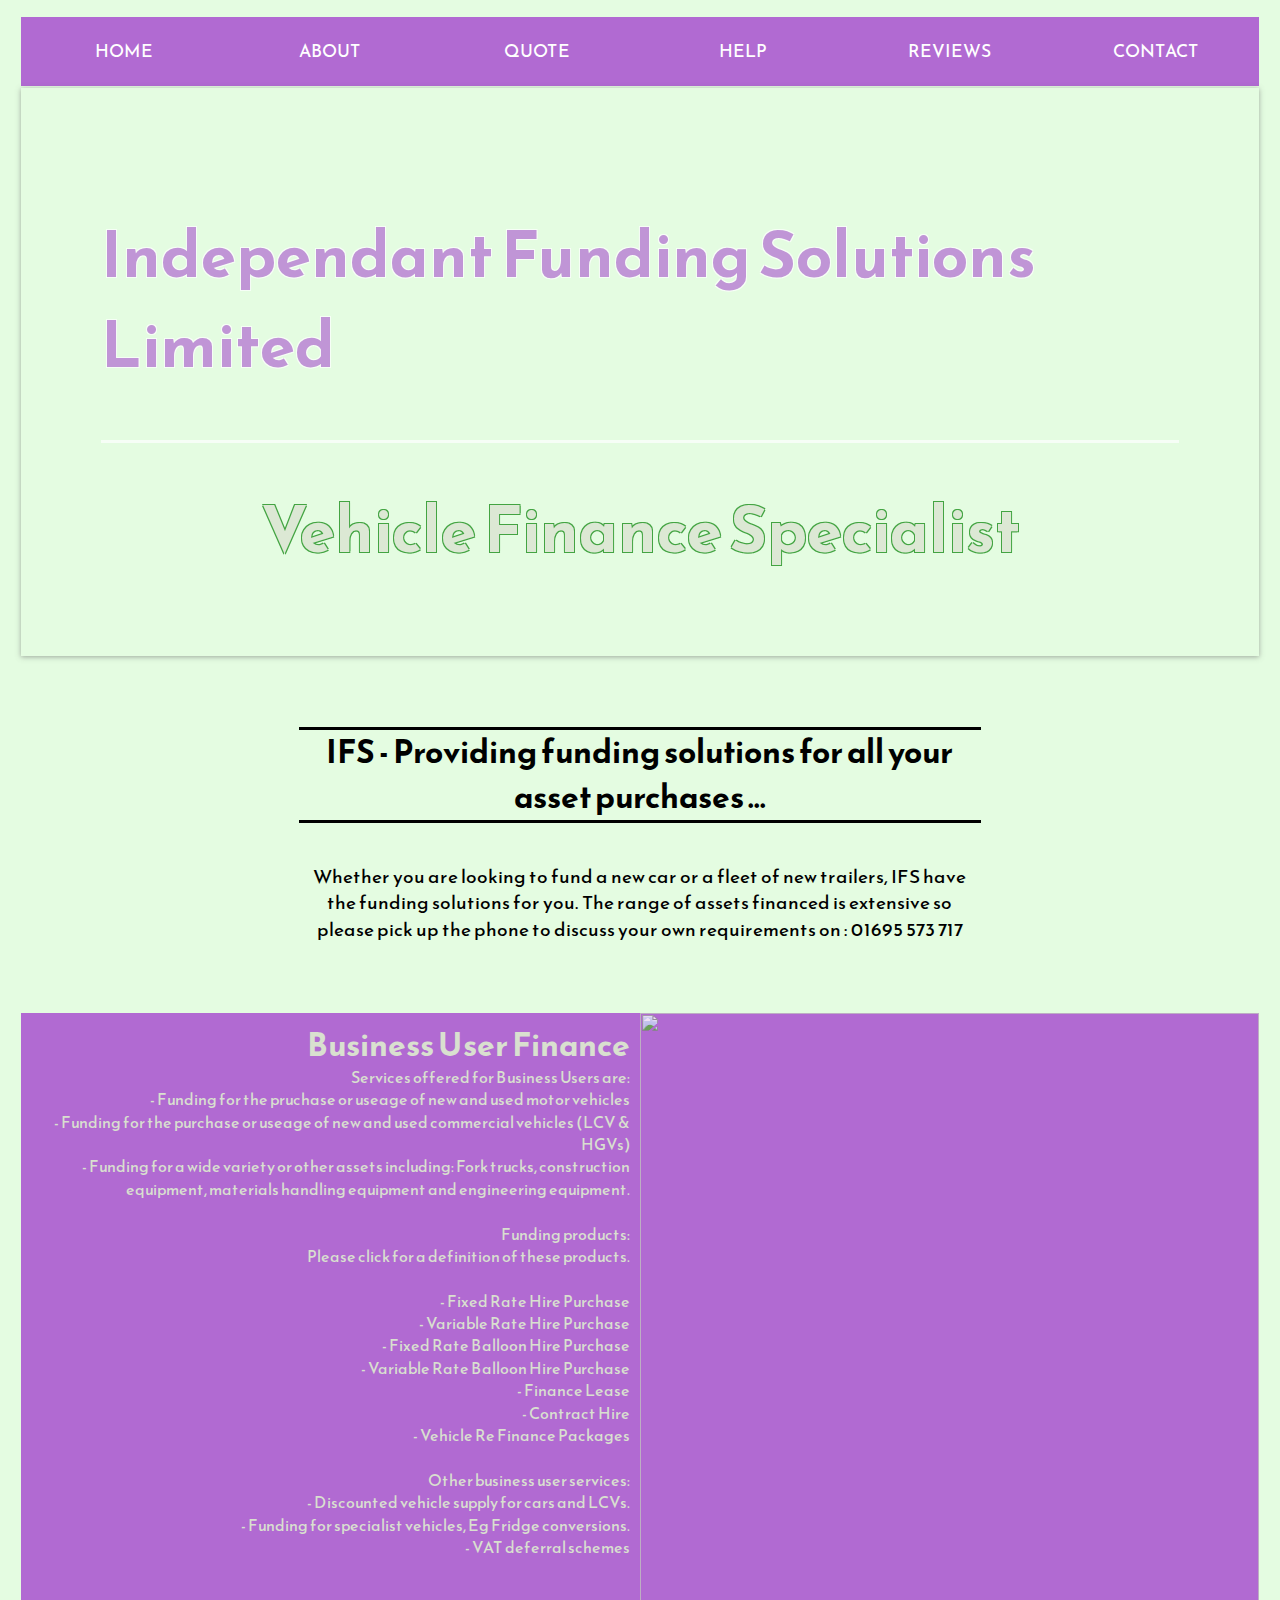
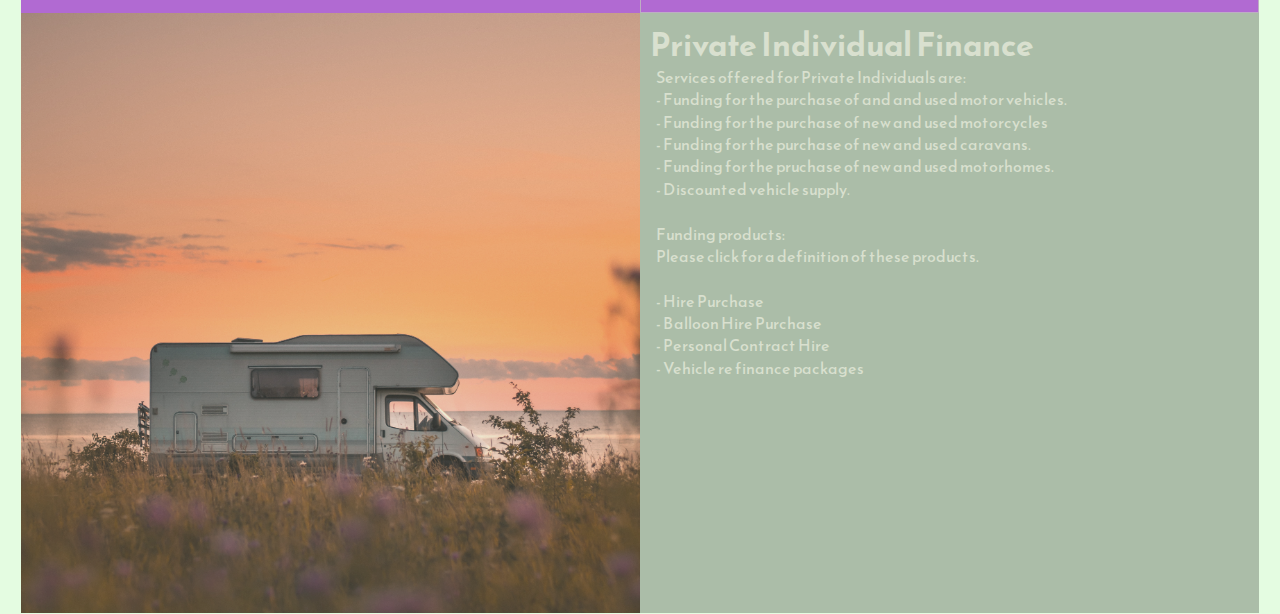
==== index.html @ 2061d5cc "homepage almost done" ====
<!DOCTYPE html>
<html lang="en">
<head>
    <meta charset="UTF-8">
    <meta http-equiv="X-UA-Compatible" content="IE=edge">
    <meta name="viewport" content="width=device-width, initial-scale=1.0">
    <link rel="stylesheet" href="styles.css">
    <title>IFS</title>
</head>
<body>
<div class="wrapper">
    <!--Navigation-->
    <nav class="main-nav">
        <ul>
            <li><a href="#">Home</a></li>
            <li><a href="#">About</a></li>
            <li><a href="#">Quote</a></li>
            <li><a href="#">Help</a></li>
            <li><a href="#">Reviews</a></li>
            <li><a href="#">Contact</a></li>
        </ul>
    </nav>

    <section class = "">
        <header class="banner">
            <h1 class="title">Independant Funding Solutions Limited</h1>
            <h1 class="title2">Vehicle Finance Specialist</h1>
        </header>
    </section>

    <section class="T">
        <h1 class="t1">IFS - Providing funding solutions for all your asset purchases ...</h1>
        <p class="t2">Whether you are looking to fund a new car or a fleet of new trailers, IFS have the funding solutions for you. The range of assets financed is extensive so please pick up the phone to discuss your own requirements on : 01695 573 717
        </p>
</section>

<section class="C">
    <img class="c3" src="img/homepagebusiness.jpg">
    <h1 class="c1">Business User Finance</h1>

    
    <p class="c2">
        Services offered for Business Users are:
- Funding for the pruchase or useage of new and used motor vehicles
- Funding for the purchase or useage of new and used commercial vehicles (LCV & HGVs)
- Funding for a wide variety or other assets including: Fork trucks, construction equipment, materials handling equipment and engineering equipment.

Funding products:
Please click for a definition of these products.

- Fixed Rate Hire Purchase
- Variable Rate Hire Purchase
- Fixed Rate Balloon Hire Purchase
- Variable Rate Balloon Hire Purchase
- Finance Lease
- Contract Hire
- Vehicle Re Finance Packages

Other business user services:
- Discounted vehicle supply for cars and LCVs.
- Funding for specialist vehicles, Eg Fridge conversions.
- VAT deferral schemes
    </p> 

</section>

<section class="D">
    <img class="d3" src="img/homepageprivate.jpg">
    <h1 class="d1">Private Individual Finance</h1>

    
    <p class="d2">
        Services offered for Private Individuals are:
        - Funding for the purchase of and and used motor vehicles.
        - Funding for the purchase of new and used motorcycles
        - Funding for the purchase of new and used caravans.
        - Funding for the pruchase of new and used motorhomes.
        - Discounted vehicle supply.
        
        Funding products:
        Please click for a definition of these products.
        
        - Hire Purchase
        - Balloon Hire Purchase
        - Personal Contract Hire
        - Vehicle re finance packages
    </p> 

</section>

</div>
</body>
</html>
---- styles.css ----
@import url('https://fonts.googleapis.com/css2?family=Reem+Kufi:wght@400;500;600;700&display=swap');
:root {
    --primary: #D9E0CF;
    --secondary: #B16AD2;
    --tertiary: #abbda8;
    --dark: black;
    --light: white;
    --shadow: 0 1px 5px rgba(104, 104, 104, 0.8);
}
html {
    box-sizing: border-box;
    line-height: 1.4; 
}
body {
    font-family: Reem Kufi;
    background: #E4FCE1;
    margin: 0px 20px;
}
img {
    max-width: 100%;
}
.wrapper {
    display: grid;
    grid-gap: 0px;
    margin: 1px 1px 1px;
}

/*Navigation bar*/

.main-nav ul {
    display: grid;
    grid-gap: 0px;
    margin-bottom:-19px;
    padding: 0;
    list-style: none;
    grid-template-columns: repeat(6, 1fr);
  
}

.main-nav a {
    background: var(--secondary);
    display: block;
    text-decoration: none;
    padding: 1.4rem;
    text-align: center;
    color: var(--light);
    text-transform: uppercase;
    font-size: 1.1rem;
}

.main-nav a:hover {
    background: var(--primary);
    color: var(--dark);
}

/*Banner*/
.banner {
    grid-area: banner;
    min-height: 400px;
    background: url(img/homepagebanner.jpg);
    opacity: 0.7;
    background-size: cover;
    background-position: center;
    padding: 5rem;
    display: flex;
    flex-direction: column;
    align-items: center;
    justify-content: center;
    box-shadow: var(--shadow);
    margin-top: 21px;
}

.banner h1 {
    font-size: 4rem;
    margin-bottom: 0;
    color: var(--secondary);
    text-shadow: -1px -1px 0 #fff, 1px -1px 0 #fff, -1px 1px 0 #fff, 1px 1px 0 #fff;;

} .title {
    border-style: hidden hidden solid hidden;
    border-color: white;
    padding-bottom: 50px;
}

.banner .title2 {
    text-shadow: -1px -1px 0 green, 1px -1px 0 green, -1px 1px 0 green, 1px 1px 0 green;;
    color: var(--primary);
}

.T {
    display: grid;
    grid-template-columns: 20% 60% 12%;
    grid-row: inherit;
    margin: 50px;
}
 .t1 {
    grid-column: 2;
    border-style: solid hidden solid hidden;
    border-color: black;
    border-radius: ;
    text-align: center;
    font-size: 2rem;
}

.t2 {
    grid-column: 2;
    grid-row: 2/3;
    text-align: center;
    font-size: 1.2em;

}

.C {
    display: grid;
    grid-template-columns:50% 50%;
    grid-template-rows: repeat(1, 1fr);
    background-color: var(--secondary);
    color: var(--primary);
    white-space:pre-wrap;
}

.c1 {
    grid-column: 1;
    grid-row: 1;
    text-align: right;
    float: right;
    margin: 10px;

}
.c2 {
    grid-column: 1;
    grid-row: 1;
    text-align: right;
    float: left;
    margin-right: 10px;
    margin-top: 30px;
    

}
.C img {
    grid-column: 2;
    width: 1000px;
    height: 600px;
    vertical-align:baseline;
    object-fit: cover;
    align-items: right;
    margin-left: auto;
    margin-right: auto;
    width: 100%;
    opacity: 0.8;
    white-space: nowrap;
}

.D {
    display: grid;
    grid-template-columns:50% 50%;
    grid-template-rows: repeat(1, 1fr);
    background-color: var(--tertiary);
    color: var(--primary);
    white-space:pre-wrap;
}

.d1 {
    grid-column: 2;
    grid-row: 1;
    text-align: left;
    float: right;
    margin: 10px;

}
.d2 {
    grid-column: 2;
    grid-row: 1;
    text-align: left;
    float: left;
    margin-right: 10px;
    margin-top: 30px;
    

}
.D img {
    grid-column: 1;
    width: 1000px;
    height: 600px;
    vertical-align:baseline;
    object-fit: cover;
    align-items: right;
    margin-left: auto;
    margin-right: auto;
    width: 100%;
    opacity: 0.8;
    white-space: nowrap;
}
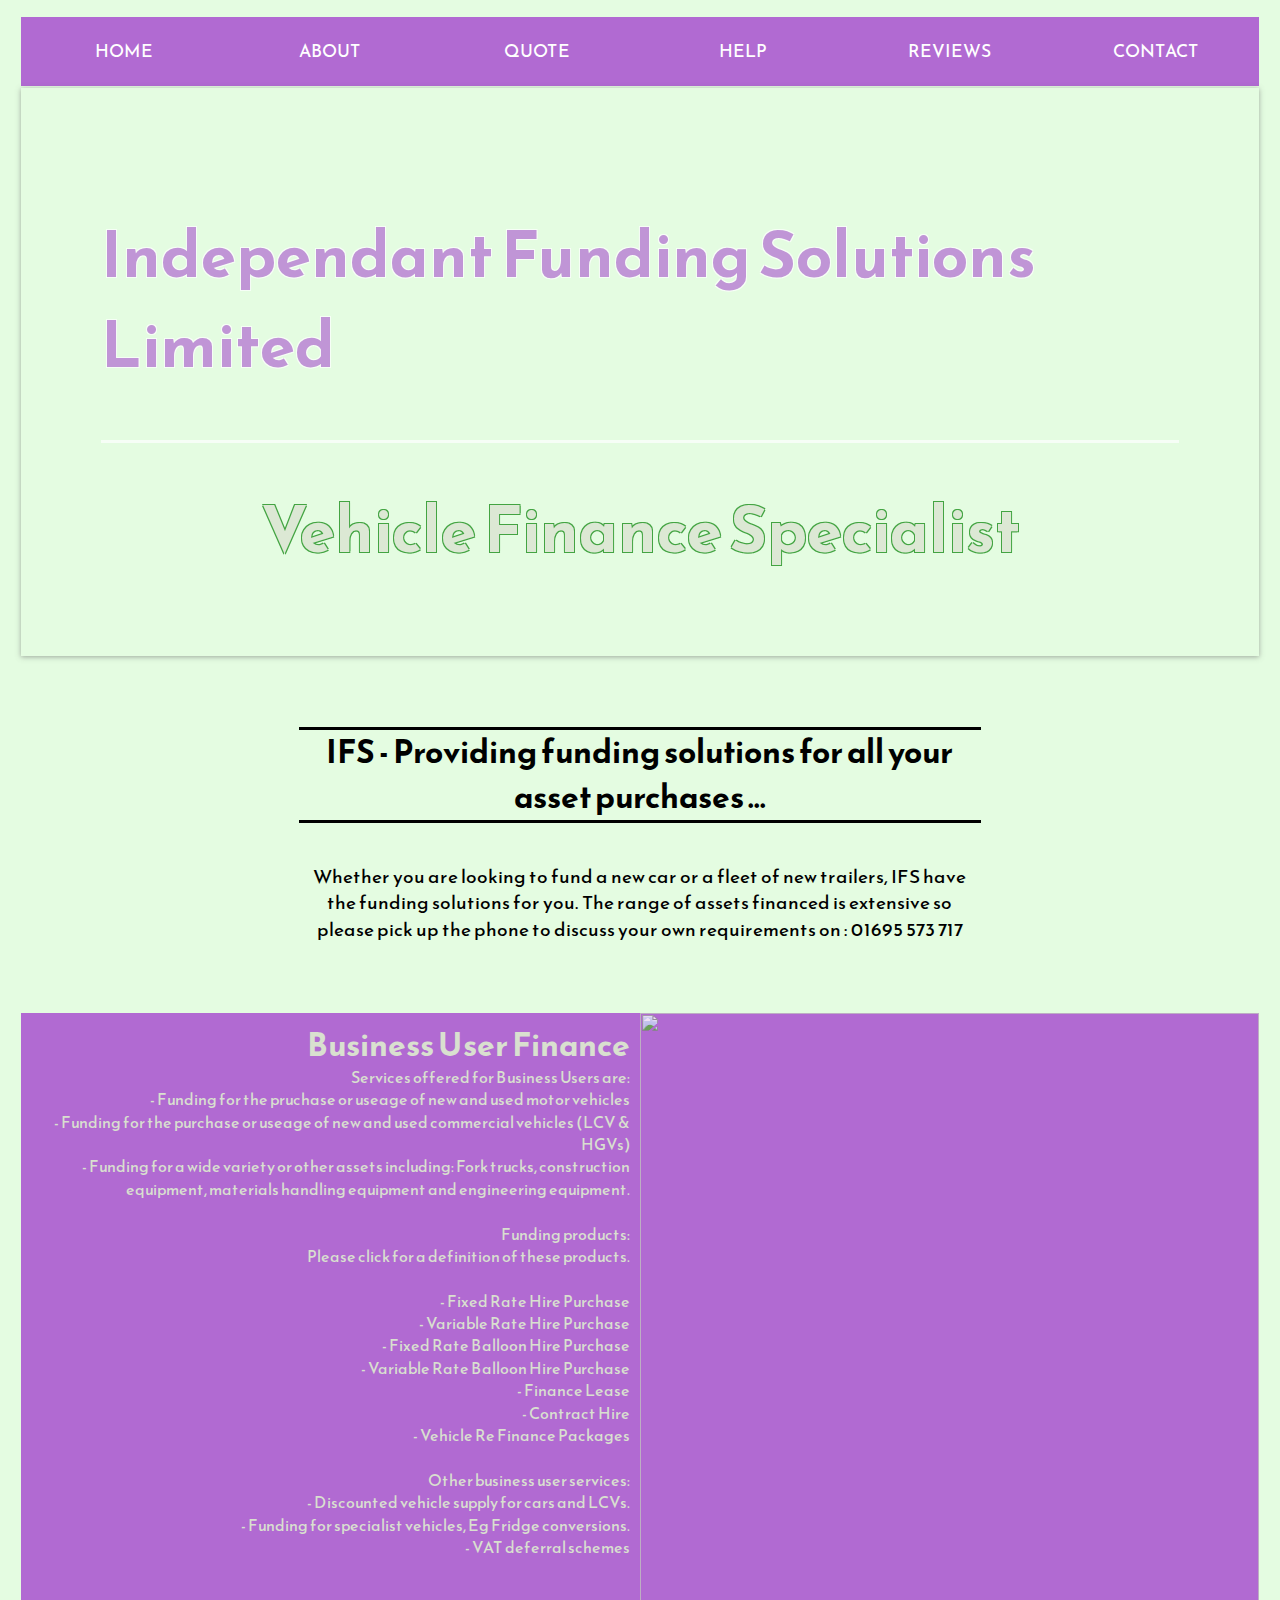
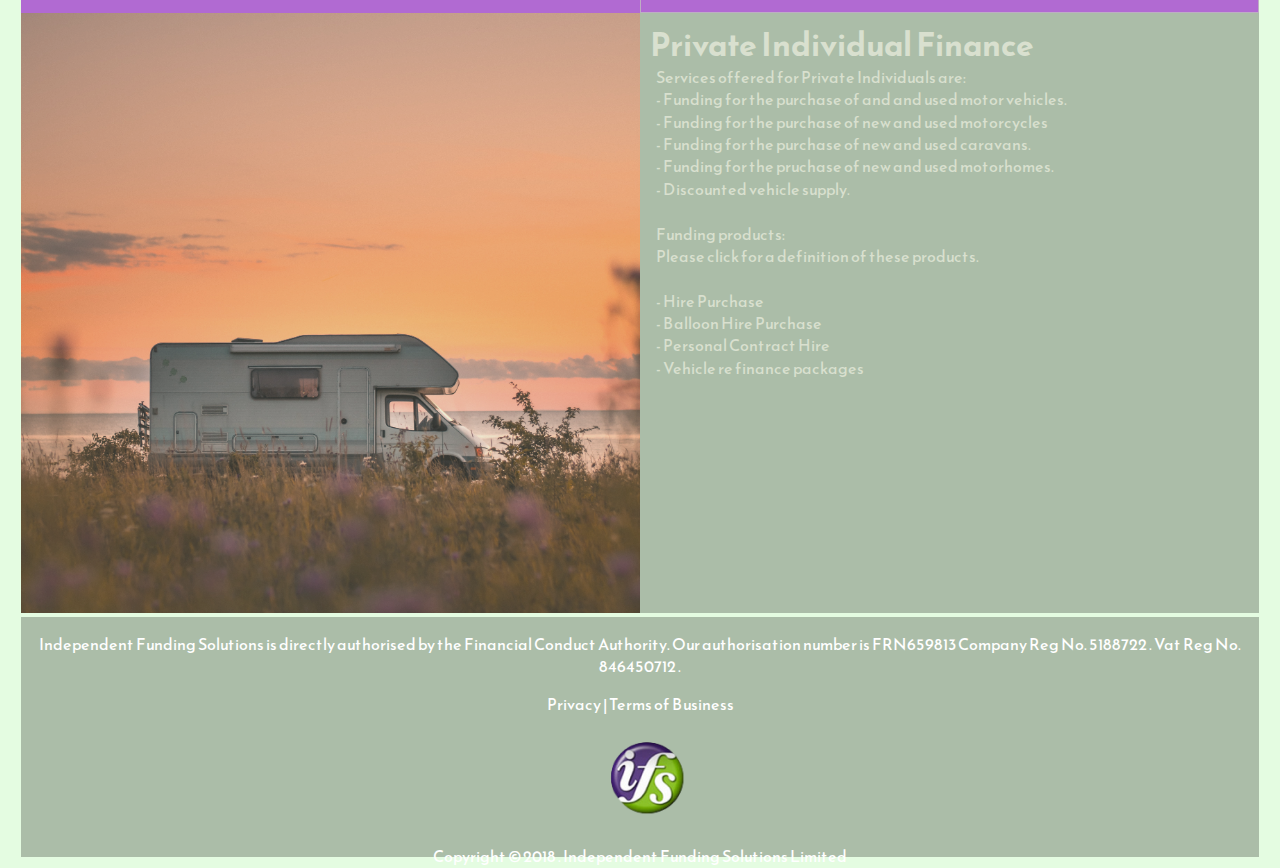
==== commit f1b433a5: "about page complete" ====
--- a/index.html
+++ b/index.html
@@ -13,7 +13,7 @@
     <nav class="main-nav">
         <ul>
             <li><a href="#">Home</a></li>
-            <li><a href="#">About</a></li>
+            <li><a href="about.html">About</a></li>
             <li><a href="#">Quote</a></li>
             <li><a href="#">Help</a></li>
             <li><a href="#">Reviews</a></li>
@@ -21,7 +21,7 @@
         </ul>
     </nav>
 
-    <section class = "">
+    <section class = "pagetitle">
         <header class="banner">
             <h1 class="title">Independant Funding Solutions Limited</h1>
             <h1 class="title2">Vehicle Finance Specialist</h1>
@@ -85,8 +85,18 @@
         - Personal Contract Hire
         - Vehicle re finance packages
     </p> 
+</section>
+<footer>
+        <p>
+            Independent Funding Solutions is directly authorised by the Financial Conduct Authority. Our authorisation number is FRN659813
 
-</section>
+            Company Reg No. 5188722 . Vat Reg No. 846450712 .
+        </p>
+        <p>Privacy  |  Terms of Business</p>
+        <img src="img/ifs logo 1.png">
+        <p>	Copyright © 2018 . Independent Funding Solutions Limited</p>
+        
+</footer>
 
 </div>
 </body>
--- a/styles.css
+++ b/styles.css
@@ -190,4 +190,139 @@
     width: 100%;
     opacity: 0.8;
     white-space: nowrap;
+}
+
+footer {
+    white-space:inherit;
+    margin-top: 0.2rem;
+    background: var(--tertiary);
+    color: var(--light);
+    text-align: center;
+    height:15rem;
+    
+}
+footer img {
+    width: auto;
+    align-items: left;
+    margin: auto;
+    float:center;
+}
+
+
+/* About Page*/
+
+.banner2 {
+    
+    grid-area: banner;
+    min-height: 100px;
+    background: var(--secondary);
+    
+    background-size: cover;
+    background-position: center;
+    display: grid;
+    grid-template-columns: 20% 60% 12%;
+    grid-template-rows: inherit;
+    align-items: center;
+    margin-top: 21px;
+}
+
+.banner2 .b {
+    grid-column: 2/3;
+    font-size: 3rem;
+    border-style: solid hidden solid hidden;
+    border-color: black;
+    text-align: center;
+}
+.banner2 .b2 {
+    grid-column: 2/3;
+    gap: 2px;
+    text-align: center;
+    
+  
+}
+.BT p {
+    display: grid;
+    text-align: center;
+    justify-content: center;
+    grid-column: 2/3;
+    white-space:pre-wrap;
+    background-color: var(--secondary);
+    margin-top: -3rem;
+}
+
+.S {
+    font-size: 2rem;
+    border-style: solid hidden solid hidden;
+    border-color: black;
+    width: 50%;
+    text-align: center;
+    margin: 20px auto;
+
+}
+
+.staff {
+    display: grid;
+    grid-template-columns: 20% 80%;
+    grid-template-rows: repeat(5 1fr);
+    border-style: hidden hidden hidden hidden;
+    border-width: 1px;
+    background-color: var(--tertiary);
+    width: 70%;
+    height: 93%;
+}
+
+.staff img {
+    grid-column: 1;
+    width: 350px;
+    height: 350px;
+    object-fit: cover;
+    object-position: left;
+    margin-left: auto;
+    margin-right: auto;
+}
+
+.s1 {
+    color: var(--dark);
+    text-align: center;
+    grid-column: 2/2;
+    width: 70%;
+    font-size: 0.9em;
+    padding: 3em;
+    text-align: left;
+    white-space:pre-wrap;
+}
+
+.staff2 {
+    display: grid;
+    grid-template-columns: 0% 20% 80%;
+    grid-template-rows: repeat(5 1fr);
+    border-style: hidden hidden hidden hidden;
+    border-width: 1px;
+    background-color: var(--secondary);
+    width: 77%;
+    height: 90%;
+    margin-top: 10px;
+    margin-left: 30rem;
+    margin-right: 1px;
+}
+
+.staff2 img {
+    grid-column:2;
+    width: 350px;
+    height: 348px;
+    object-fit: cover;
+    object-position: left;
+    margin-left: auto;
+    margin-right: auto;
+}
+
+.s2 {
+    color: var(--dark);
+    text-align: center;
+    grid-column: 3/3;
+    width: 70%;
+    font-size: 0.9em;
+    padding: 3em;
+    text-align: left;
+    white-space:pre-wrap;
 }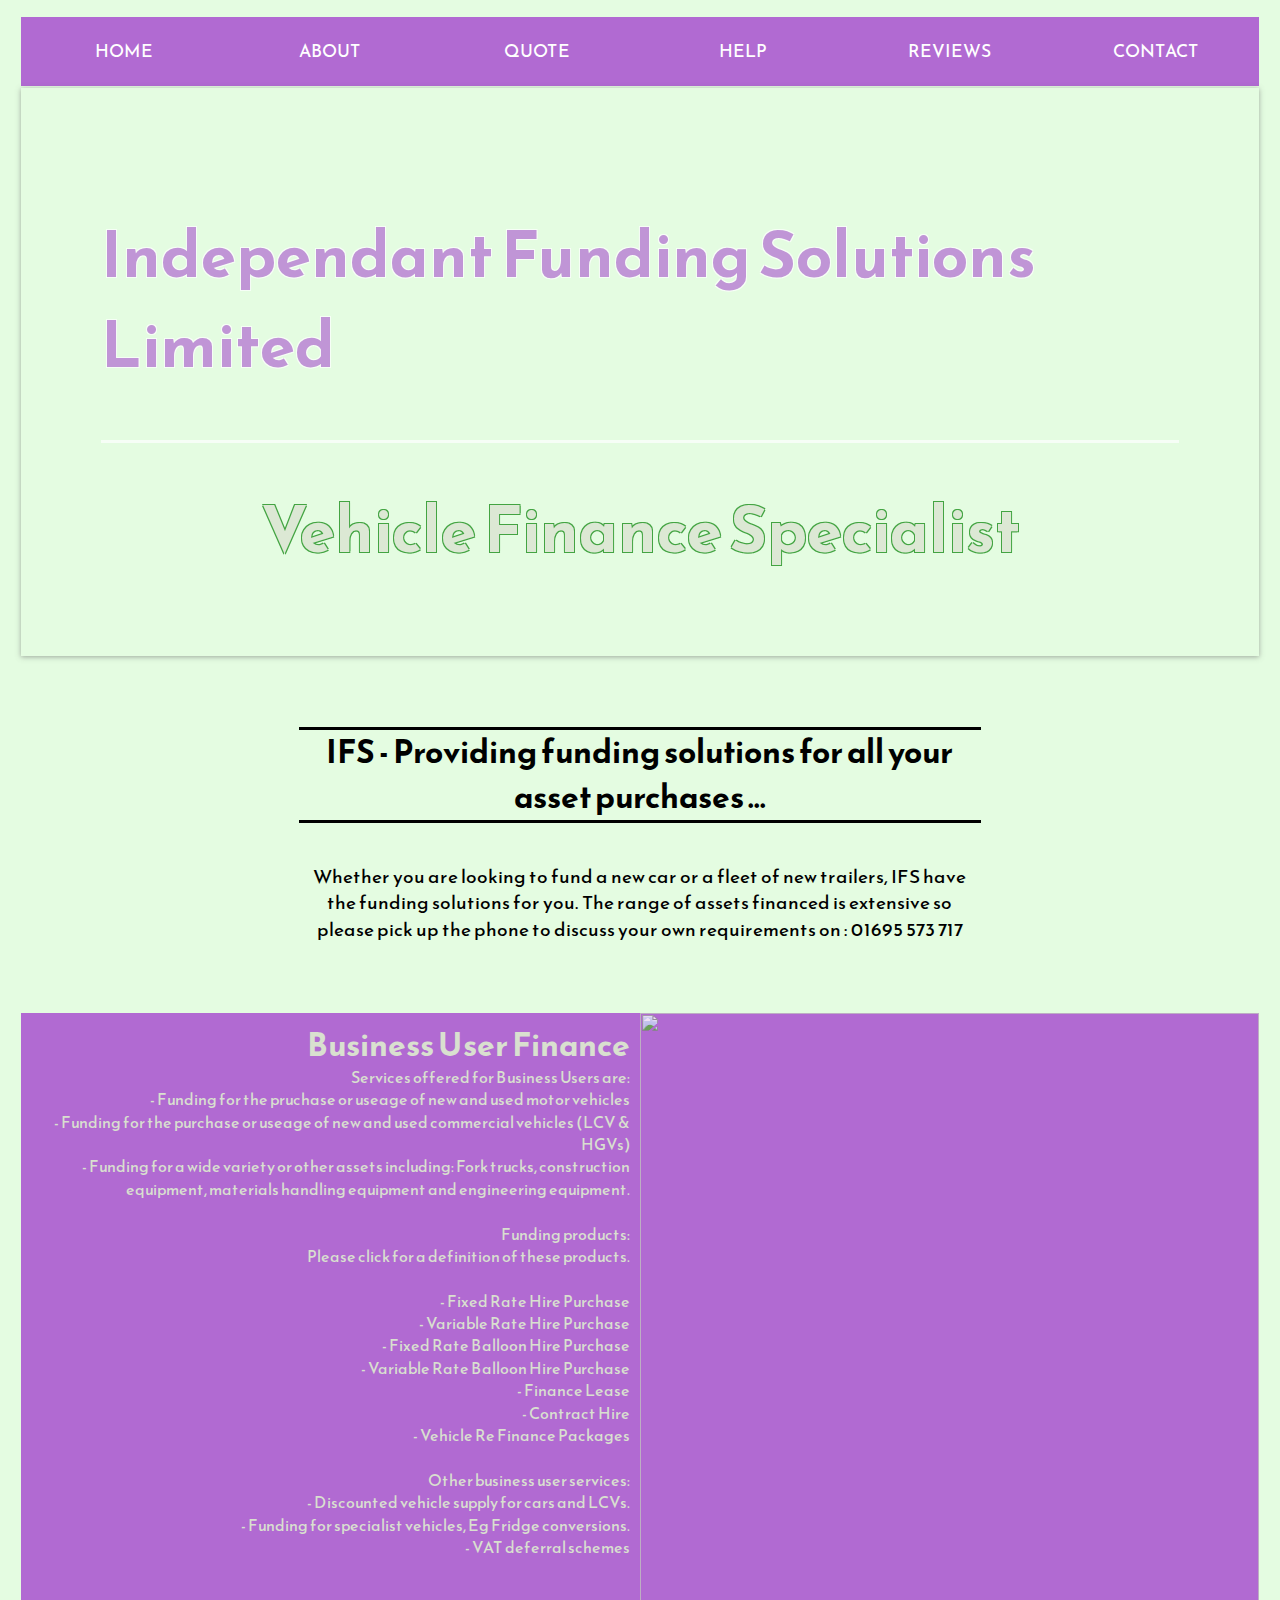
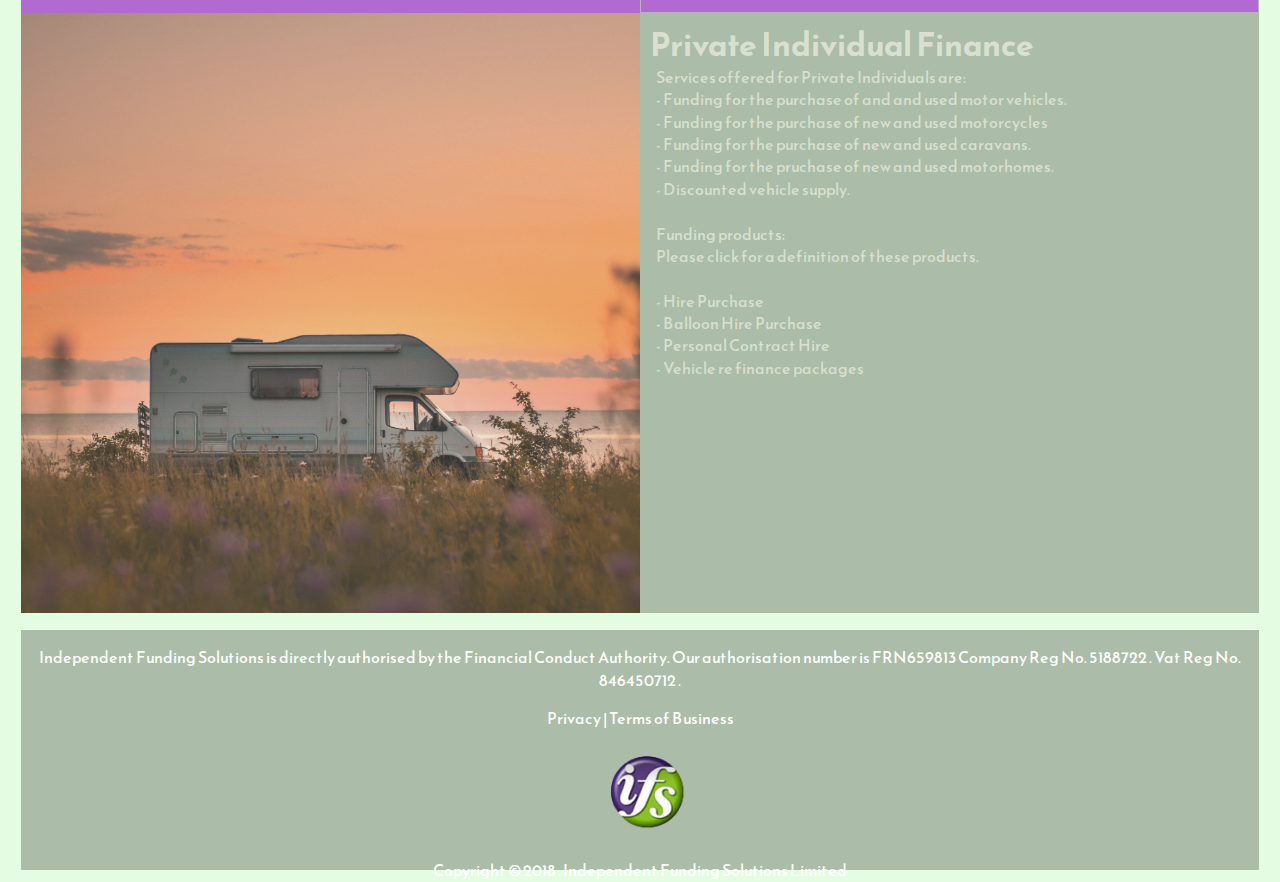
==== commit dcb30f5c: "conact page done" ====
--- a/index.html
+++ b/index.html
@@ -12,12 +12,12 @@
     <!--Navigation-->
     <nav class="main-nav">
         <ul>
-            <li><a href="#">Home</a></li>
+            <li><a href="index.html">Home</a></li>
             <li><a href="about.html">About</a></li>
             <li><a href="#">Quote</a></li>
-            <li><a href="#">Help</a></li>
-            <li><a href="#">Reviews</a></li>
-            <li><a href="#">Contact</a></li>
+            <li><a href="help.html">Help</a></li>
+            <li><a href="reviews.html">Reviews</a></li>
+            <li><a href="contact.html">Contact</a></li>
         </ul>
     </nav>
 
--- a/styles.css
+++ b/styles.css
@@ -192,22 +192,6 @@
     white-space: nowrap;
 }
 
-footer {
-    white-space:inherit;
-    margin-top: 0.2rem;
-    background: var(--tertiary);
-    color: var(--light);
-    text-align: center;
-    height:15rem;
-    
-}
-footer img {
-    width: auto;
-    align-items: left;
-    margin: auto;
-    float:center;
-}
-
 
 /* About Page*/
 
@@ -256,7 +240,7 @@
     border-color: black;
     width: 50%;
     text-align: center;
-    margin: 20px auto;
+    margin: 50px auto;
 
 }
 
@@ -325,4 +309,267 @@
     padding: 3em;
     text-align: left;
     white-space:pre-wrap;
-}+}
+
+/*Help page*/
+.faq {
+    display: grid;
+    grid-template-columns: 100%;
+    grid-template-rows: repeat(5 1fr);
+    border-style: hidden hidden hidden hidden;
+    border-width: 1px;
+    background-color: var(--tertiary);
+    width: 70%;
+    height: 93%;
+}
+
+.faq h1 {
+    color: var(--light);
+    text-align: center;
+    grid-column: 1;
+    width: 100%;
+    text-align: center;
+
+}
+.f1 {
+    color: var(--light);
+    text-align: center;
+    grid-column: 1;
+    width: 100%;
+    font-size: 0.9em;
+    text-align: center;
+    white-space:pre-wrap;
+}
+
+.faq2 {
+    display: grid;
+    grid-template-columns: 100%;
+    grid-template-rows: repeat(5 1fr);
+    border-style: hidden hidden hidden hidden;
+    border-width: 1px;
+    background-color: var(--secondary);
+    width: 77%;
+    height: 90%;
+    margin-top: 5px;
+    margin-left: 30rem;
+    margin-right: 1px;
+}
+
+.faq2 h1 {
+    color: var(--light);
+    text-align: center;
+    grid-column: 1;
+    width: 100%;
+    text-align: center;
+}
+.f2 {
+    color: var(--dark);
+    text-align: center;
+    grid-column: 1;
+    width: 100%;
+    font-size: 0.9em;
+    text-align: center;
+    white-space:pre-wrap;
+}
+.btn {
+    background-color: var(--secondary);
+    color: var(--light);
+    padding: 0.6rem 1.3rem;
+    font-size: 2rem;
+    text-align: center;
+    text-decoration: none;
+    border: 0;
+    width: 25%;
+    margin: 100px auto;
+    border-radius: 25px;
+}
+
+/*Reviews*/
+.Cheadings {
+    display: grid;
+    grid-template-columns: 100%;
+    background-color: var(--secondary);
+    border-style: solid hidden hidden hidden;
+    border-color: var(--light);
+    border-width: 1px;
+  margin-top: 1rem;
+}
+.R {
+    font-size: 2rem;
+    border-style: solid hidden solid hidden;
+    border-color: black;
+    background-color: var(--secondary);
+    width: 50%;
+    text-align: center;
+    margin: 5rem auto;
+
+}
+
+.review {
+    display: grid;
+    grid-template-columns: 100%;
+    grid-template-rows: repeat(50% 50%);
+    border-style: hidden hidden hidden hidden;
+    border-width: 1px;
+    background-color: var(--secondary);
+    width: 100%;
+    height: 93%;
+    padding-bottom: 20px;
+}
+.re1 {
+    display: grid;
+    grid-template-rows: 100%;
+    color: var(--light);
+    grid-column: 1;
+    grid-row: 1;
+    width: 100%;
+    height: 20px;
+    padding-top: 10px;
+    padding-left: 10px;
+    margin: 0px auto;
+    text-shadow: var(--shadow);
+
+    border-style: solid hidden hidden hidden;
+    border-width: 1px;
+    
+}
+
+.r1 {
+    display:grid;
+    grid-template-rows: 100%;
+    grid-row: 2;
+    color: var(--light);
+    text-align: left;
+    grid-column: 1;
+    width: 100%;
+    height:10rem;
+    font-size: 0.9em;
+    white-space:pre-wrap;
+    text-shadow: var(--shadow);
+
+    border-style: solid hidden hidden hidden;
+    border-width: 1px;   
+}
+
+.review2 {
+    display: grid;
+    grid-template-columns: 100%;
+    grid-template-rows: repeat(50% 50%);
+    border-style: hidden hidden hidden hidden;
+    border-width: 1px;
+    background-color: var(--tertiary);
+    width: 100%;
+    height: 93%;
+    padding-bottom: 20px;
+}
+
+/*contact*/
+
+.contact {
+    display: grid;
+    grid-template-columns: 1 1fr;
+    grid-template-rows: 1 1fr;
+    border-style: hidden hidden hidden hidden;
+    border-width: 1px;
+    background-color: var(--secondary);
+    width: 100%;
+    height: 100%;
+    padding-bottom: 0px;
+}
+
+.contactimg {
+    display: block;
+    grid-area: 1 / 1 / 2 / 2;
+    margin: 50px auto;
+
+}
+.boxe { 
+    grid-area: 1/ 1 / 2 / 2;
+    width: 121rem;
+    height: 25rem;
+    background-color: var(--dark);
+    opacity: 0.2;
+    padding: 50px;
+    margin: 20px;
+    border-radius: 25px;
+  }
+.contactinfo {
+    grid-area: 1/ 1 / 2 / 2;
+    display: block;
+    margin: 18rem 18rem auto;
+    text-align: center;
+    white-space: pre-wrap;
+    color: var(--light);
+    text-shadow: var(--shadow);
+}
+
+.contact2 {
+    display: grid;
+    grid-template-columns: 1 1fr;
+    grid-template-rows: 1 1fr;
+    border-style: hidden hidden hidden hidden;
+    border-width: 1px;
+    background-color: var(--tertiary);
+    width: 100%;
+    height: 100%;
+    padding-bottom: 0px;
+}
+
+/*EMAIL*/
+input[type=text], input[type=email], input[type=tel], select, textarea {
+
+    width: 99%;
+    padding: 12px;
+    border: 1px solid var(--primary);
+    border-radius: 4px;
+    box-sizing: border-box;
+    margin-top: 6px;
+    margin-bottom: 16px;
+    resize: horizontal;
+  }
+  
+  input[type=submit] {
+
+    background-color: var(--tertiary);
+    color: var(--secondary);
+    padding: 12px 20px;
+    border: none;
+    border-radius: 4px;
+    cursor: pointer;
+  }
+  
+  input[type=submit]:hover {
+    background-color: var(--primary)
+  }
+  
+  .email {
+
+    width: 50%;
+    border-radius: 5px;
+    color: var(--primary);
+    background-color: var(--secondary);
+    padding: 0px;
+    margin: 1rem auto;
+  }
+
+
+/*footer*/
+footer {
+    white-space:inherit;
+    margin-top: 0.2rem;
+    background: var(--tertiary);
+    color: var(--light);
+    text-align: center;
+    height:15rem;
+
+    border-style: solid hidden hidden hidden;
+    border-width: 1px;
+    margin-top: 1rem;
+    
+}
+footer img {
+    width: auto;
+    align-items: left;
+    margin: auto;
+    float:center;
+}
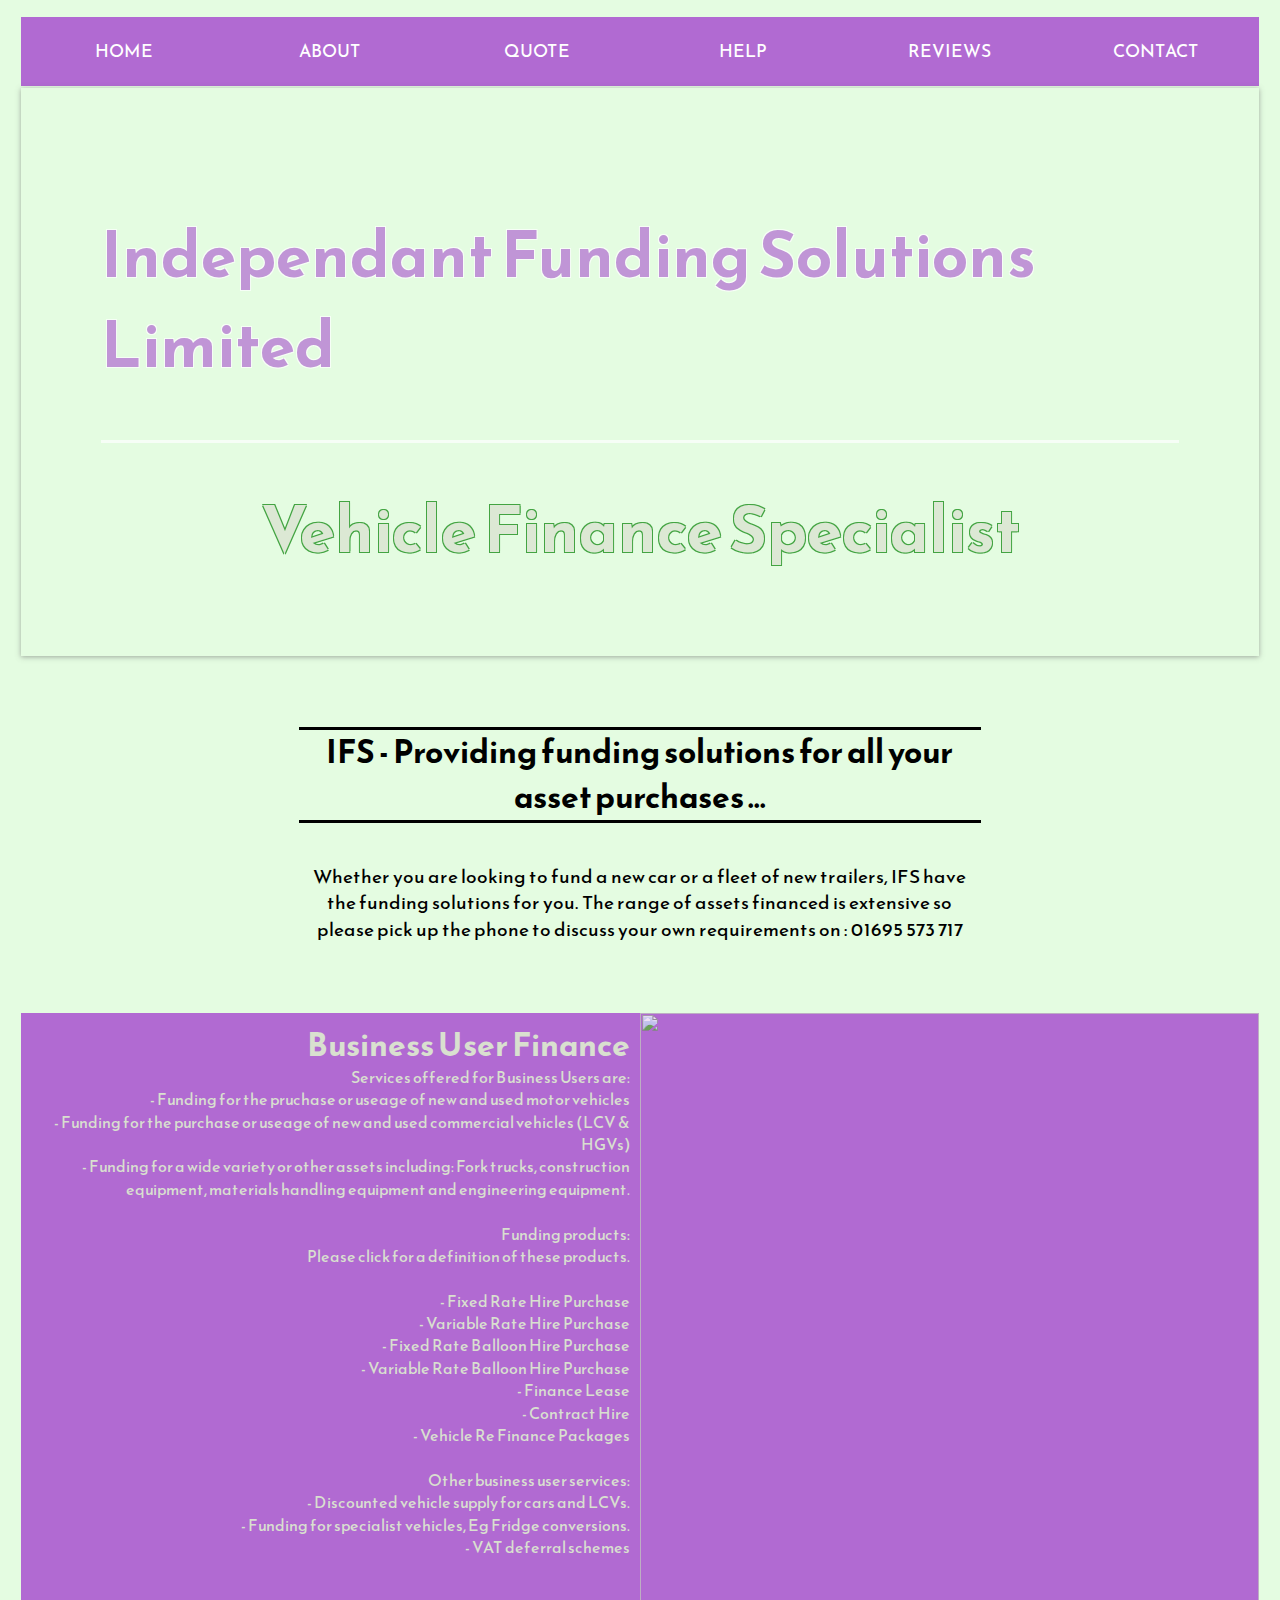
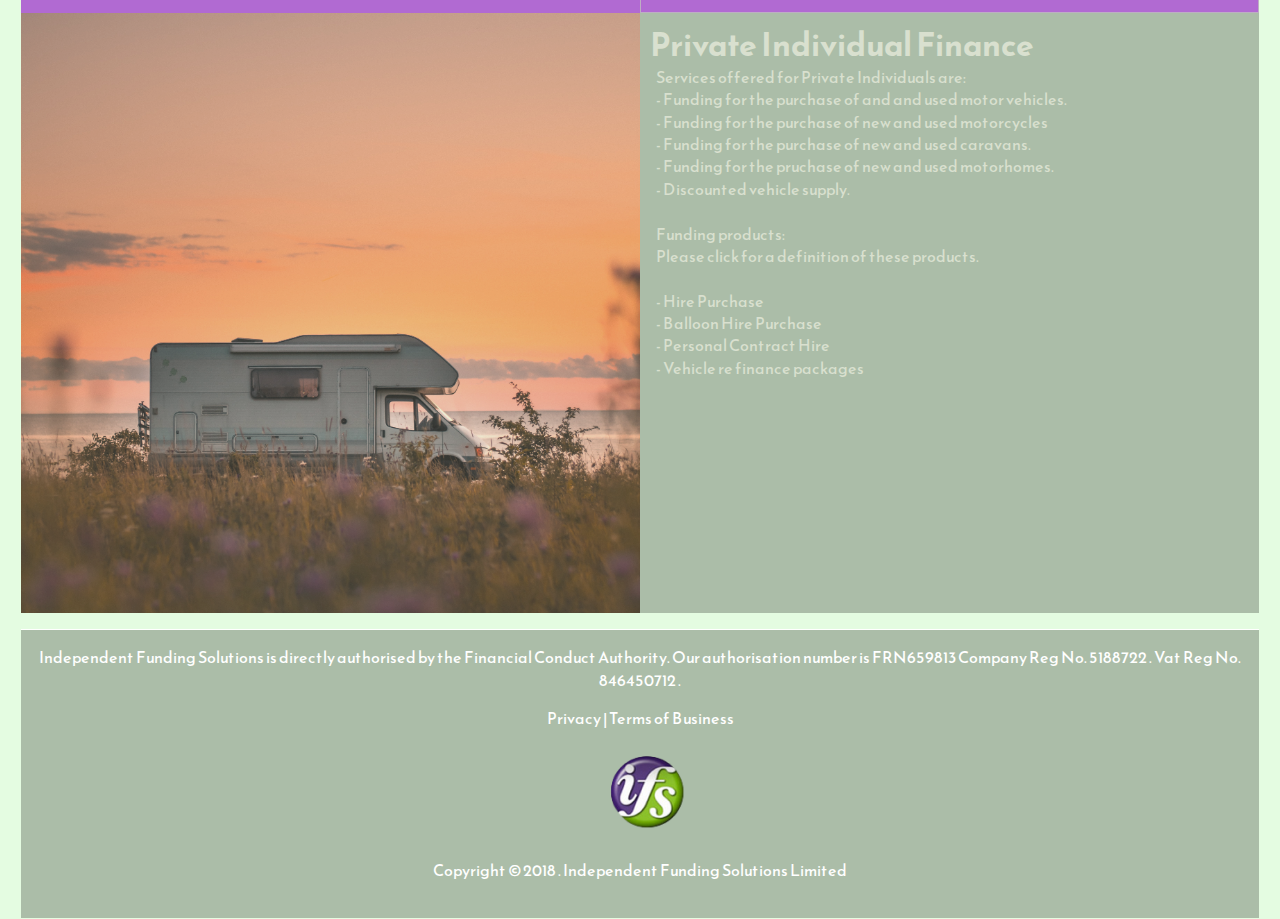
==== commit d87b758b: "Quotes form complete" ====
--- a/index.html
+++ b/index.html
@@ -14,7 +14,7 @@
         <ul>
             <li><a href="index.html">Home</a></li>
             <li><a href="about.html">About</a></li>
-            <li><a href="#">Quote</a></li>
+            <li><a href="quote.html">Quote</a></li>
             <li><a href="help.html">Help</a></li>
             <li><a href="reviews.html">Reviews</a></li>
             <li><a href="contact.html">Contact</a></li>
--- a/styles.css
+++ b/styles.css
@@ -394,6 +394,8 @@
     border-width: 1px;
   margin-top: 1rem;
 }
+
+/*Headings used for all pages if its needed*/
 .R {
     font-size: 2rem;
     border-style: solid hidden solid hidden;
@@ -402,7 +404,6 @@
     width: 50%;
     text-align: center;
     margin: 5rem auto;
-
 }
 
 .review {
@@ -516,8 +517,7 @@
 }
 
 /*EMAIL*/
-input[type=text], input[type=email], input[type=tel], select, textarea {
-
+input[type=text], input[type=email], input[type=tel], select, textarea {    
     width: 99%;
     padding: 12px;
     border: 1px solid var(--primary);
@@ -542,17 +542,64 @@
     background-color: var(--primary)
   }
   
-  .email {
-
-    width: 50%;
-    border-radius: 5px;
-    color: var(--primary);
-    background-color: var(--secondary);
-    padding: 0px;
-    margin: 1rem auto;
-  }
-
-
+
+
+/*Quote*/
+
+form {
+    display: grid;
+   margin: 1 auto;
+    max-width: 100%;
+    padding: 1rem;
+    background-color: var(--secondary);
+    
+  
+}
+.f {
+  display: grid;
+     grid-template-columns: 30% 70%;
+     margin: 20px auto;
+
+ 
+
+}
+
+label {
+   
+    text-align: left;
+    white-space: nowrap;
+    padding-top: 12px;
+    margin-right: 20rem;
+    padding-bottom: 20px;
+    
+    width: 100%;
+    max-width: 100%;
+    white-space:pre-wrap;
+    color: var(--light);
+    text-align: left;
+ 
+}
+input {
+    margin-top: 20px;
+    width: 100px;
+}
+
+.fheadings {
+    font-size: 1rem;
+    border-style: solid hidden solid hidden;
+    border-width: 1px;
+    border-color: black;
+    background-color: var(--tertiary);
+    width: 100%;
+    text-align: center;
+    margin: 0 auto;
+
+}
+
+.Submit {
+    grid-column: 2;
+    align-items: right;
+}
 /*footer*/
 footer {
     white-space:inherit;
@@ -560,7 +607,7 @@
     background: var(--tertiary);
     color: var(--light);
     text-align: center;
-    height:15rem;
+    height:18rem;
 
     border-style: solid hidden hidden hidden;
     border-width: 1px;
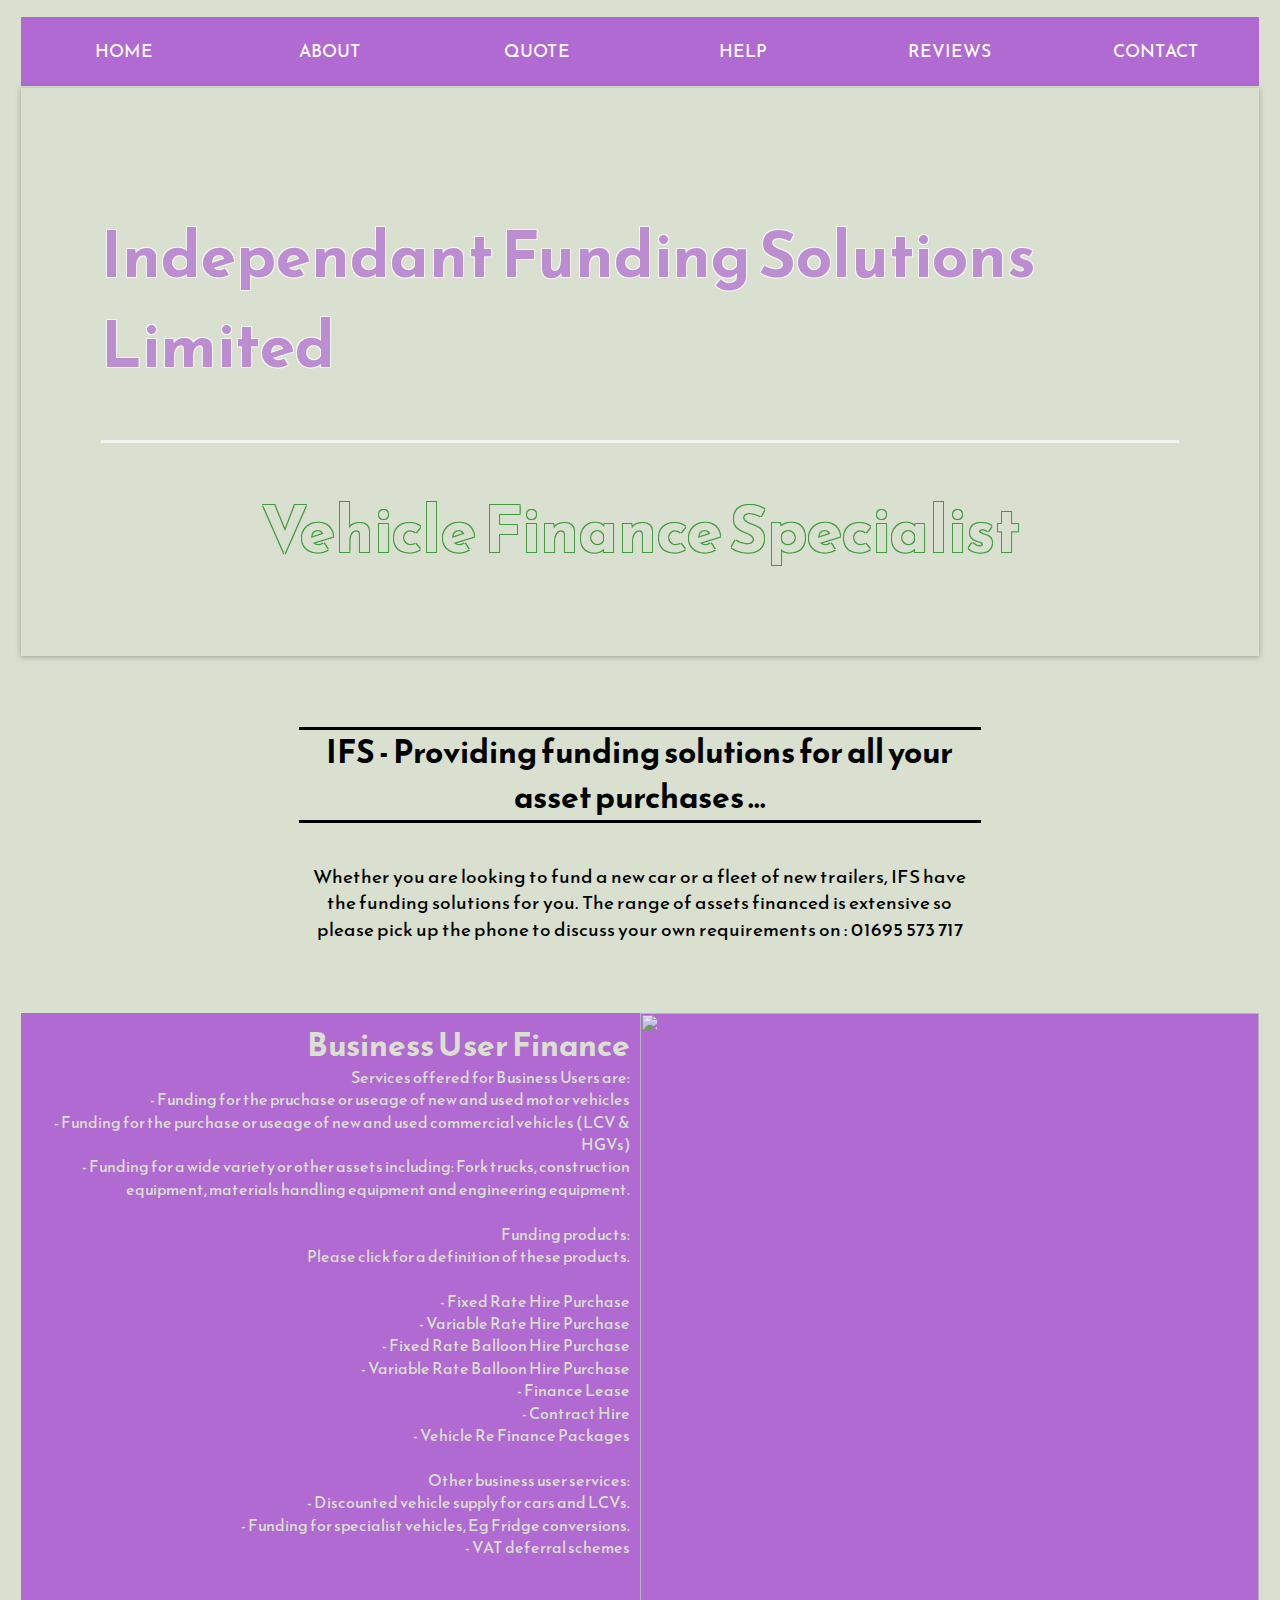
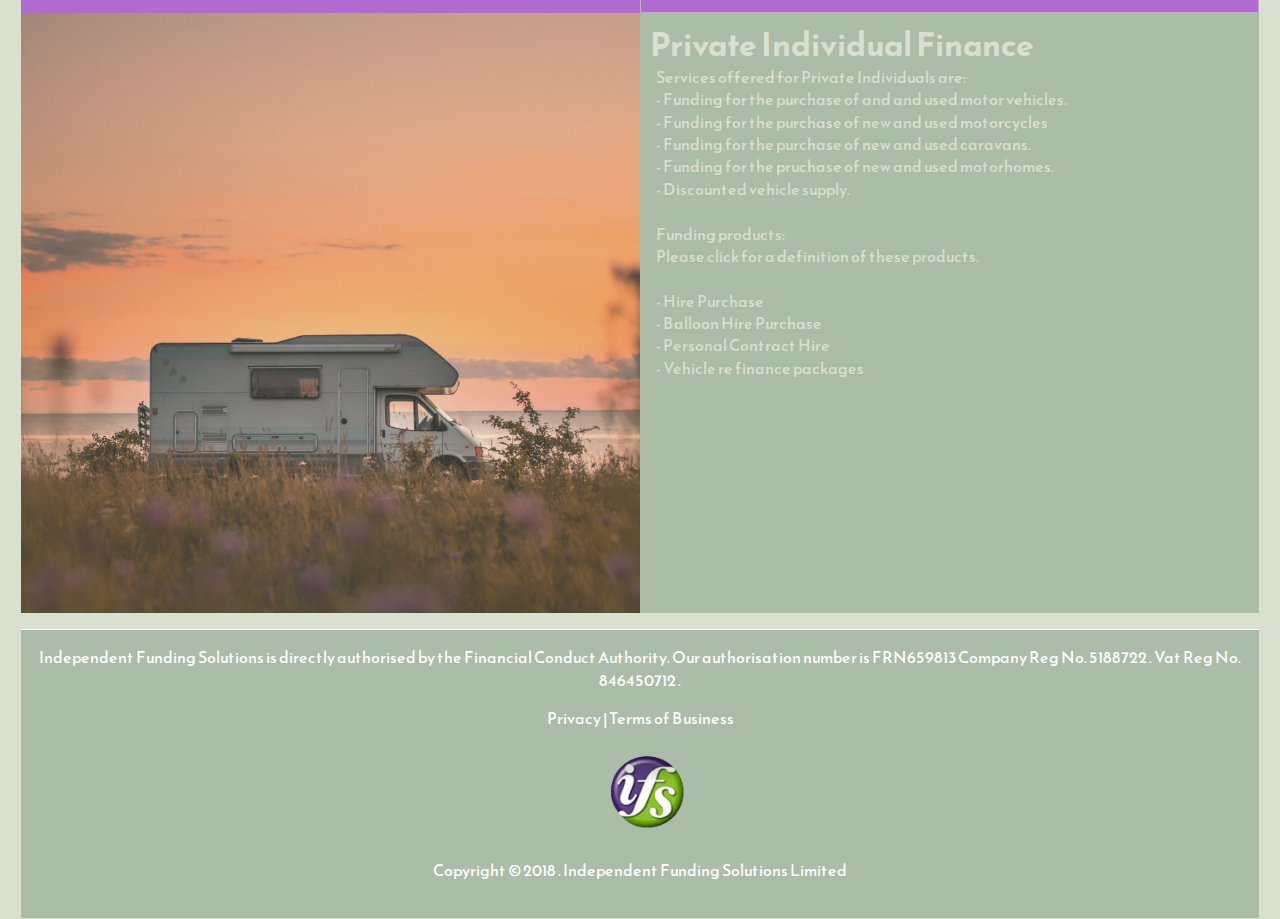
==== commit de0bd274: "Comments and finalization" ====
--- a/index.html
+++ b/index.html
@@ -20,20 +20,21 @@
             <li><a href="contact.html">Contact</a></li>
         </ul>
     </nav>
-
+<!-- Heading at the top of the page, text put within banner image. -->
     <section class = "pagetitle">
         <header class="banner">
             <h1 class="title">Independant Funding Solutions Limited</h1>
             <h1 class="title2">Vehicle Finance Specialist</h1>
         </header>
     </section>
-
+<!--Text underneath banner, classes used for easy editing within css-->
     <section class="T">
         <h1 class="t1">IFS - Providing funding solutions for all your asset purchases ...</h1>
         <p class="t2">Whether you are looking to fund a new car or a fleet of new trailers, IFS have the funding solutions for you. The range of assets financed is extensive so please pick up the phone to discuss your own requirements on : 01695 573 717
         </p>
 </section>
 
+<!--Next is the content, image and text each have their own classes to be used in css-->
 <section class="C">
     <img class="c3" src="img/homepagebusiness.jpg">
     <h1 class="c1">Business User Finance</h1>
@@ -63,7 +64,7 @@
     </p> 
 
 </section>
-
+<!--This section is the same as above however new classes are given as placement and colour changes.-->
 <section class="D">
     <img class="d3" src="img/homepageprivate.jpg">
     <h1 class="d1">Private Individual Finance</h1>
@@ -86,6 +87,8 @@
         - Vehicle re finance packages
     </p> 
 </section>
+
+<!--Footer-->
 <footer>
         <p>
             Independent Funding Solutions is directly authorised by the Financial Conduct Authority. Our authorisation number is FRN659813
--- a/styles.css
+++ b/styles.css
@@ -1,4 +1,5 @@
 @import url('https://fonts.googleapis.com/css2?family=Reem+Kufi:wght@400;500;600;700&display=swap');
+/*All colours put inside of a root, so all colours can be changed throughout the whole page without going through different settings.*/
 :root {
     --primary: #D9E0CF;
     --secondary: #B16AD2;
@@ -7,18 +8,23 @@
     --light: white;
     --shadow: 0 1px 5px rgba(104, 104, 104, 0.8);
 }
+
+/*Border around whole website*/
 html {
     box-sizing: border-box;
     line-height: 1.4; 
 }
+
+/*Font and page colour, margin also added. This adds a good look and keeps elements within the margin*/
 body {
     font-family: Reem Kufi;
-    background: #E4FCE1;
+    background:var(--primary);
     margin: 0px 20px;
 }
 img {
     max-width: 100%;
 }
+/* Everything on each page is within this wrapper, keeps page within grid css and adds margin*/
 .wrapper {
     display: grid;
     grid-gap: 0px;
@@ -26,7 +32,7 @@
 }
 
 /*Navigation bar*/
-
+/*Grid is used to display nac bar, allows to have them in columns, we have 6 pages so 6 grids with 1 row. This could increase to 7 or 8 with additional text or a logo*/
 .main-nav ul {
     display: grid;
     grid-gap: 0px;
@@ -36,7 +42,7 @@
     grid-template-columns: repeat(6, 1fr);
   
 }
-
+/* Nav bar styling  */
 .main-nav a {
     background: var(--secondary);
     display: block;
@@ -48,12 +54,40 @@
     font-size: 1.1rem;
 }
 
+/* Nav bar hover state, bg colour is changed along with text colour*/
 .main-nav a:hover {
     background: var(--primary);
     color: var(--dark);
 }
-
+/* This is the heading before staff is displayed. This tag will be used on other pages for headings.*/
+.S {
+    font-size: 2rem;
+    border-style: solid hidden solid hidden;
+    border-color: black;
+    width: 50%;
+    text-align: center;
+    margin: 50px auto;
+
+}
+
+/*Adds a different black border to the heading, left and right borders hidden*/
+.R {
+    font-size: 2rem;
+    border-style: solid hidden solid hidden;
+    border-color: black;
+    background-color: var(--secondary);
+    width: 50%;
+    text-align: center;
+    margin: 5rem auto;
+}
+
+/**Home Page**/
 /*Banner*/
+/* Banner on the home page is styled, background image its size and how objects within are displayed
+    everything is placed in the center using justify content and align items. opacity is given to the image as well as spacing
+    spacing is done with margins and padding.
+    Flex direction set to column to allow text within to be in one.
+    lastly shadow is added to the background img for an appealing effect.*/
 .banner {
     grid-area: banner;
     min-height: 400px;
@@ -69,7 +103,9 @@
     box-shadow: var(--shadow);
     margin-top: 21px;
 }
-
+/* text within banner is edited here.
+    Colours, sizing as well as shadow. They are in different classes so they can seperately be edited.
+    placement is also easier when inside different classes.*/
 .banner h1 {
     font-size: 4rem;
     margin-bottom: 0;
@@ -87,6 +123,9 @@
     color: var(--primary);
 }
 
+/*This is the text underneath the banner on index.html classes of T, t1 and t2.
+Main class of T to put everything inside a grid, allows easier placement for child classes
+both put into the same colomns on the center of the page. This is so borders can be manipulated.*/
 .T {
     display: grid;
     grid-template-columns: 20% 60% 12%;
@@ -109,7 +148,8 @@
     font-size: 1.2em;
 
 }
-
+/* parent of C to put items within a grid, with this image could be put into one column and text within the other.
+child classes are put into seperate columns and same rows. */
 .C {
     display: grid;
     grid-template-columns:50% 50%;
@@ -150,7 +190,7 @@
     opacity: 0.8;
     white-space: nowrap;
 }
-
+/* Same as C classes however they are reversed.*/
 .D {
     display: grid;
     grid-template-columns:50% 50%;
@@ -193,8 +233,8 @@
 }
 
 
-/* About Page*/
-
+/**About Page**/
+/*Banner is setup same as done on index.html however without the background image.*/
 .banner2 {
     
     grid-area: banner;
@@ -209,7 +249,7 @@
     align-items: center;
     margin-top: 21px;
 }
-
+/*Text within the banner*/
 .banner2 .b {
     grid-column: 2/3;
     font-size: 3rem;
@@ -222,7 +262,8 @@
     gap: 2px;
     text-align: center;
     
-  
+/* Parent class, and p tag within manipulated so placement is correct
+white space is used to allow text to look as it does within html*/
 }
 .BT p {
     display: grid;
@@ -234,16 +275,10 @@
     margin-top: -3rem;
 }
 
-.S {
-    font-size: 2rem;
-    border-style: solid hidden solid hidden;
-    border-color: black;
-    width: 50%;
-    text-align: center;
-    margin: 50px auto;
-
-}
-
+/* This tag allows the manipulation of the box around the text and the image. 
+Columns allow for easy placement within the box.
+sizes are also changed using width and height.
+20% is for the images and 80% for the text next to the image. */
 .staff {
     display: grid;
     grid-template-columns: 20% 80%;
@@ -275,7 +310,8 @@
     text-align: left;
     white-space:pre-wrap;
 }
-
+/*Same as staff class however margins are added to change direction of box.
+more columns are also added so the boxes can be placed in a different place.*/
 .staff2 {
     display: grid;
     grid-template-columns: 0% 20% 80%;
@@ -311,7 +347,70 @@
     white-space:pre-wrap;
 }
 
-/*Help page*/
+/**Quote Page**/
+ /* This code changes how the form looks.
+ It changes size and placement. Everything is within this form*/
+ form {
+    display: grid;
+   margin: 1 auto;
+    max-width: 100%;
+    padding: 1rem;
+    background-color: var(--secondary);
+    
+  
+}
+/*A div is put within the form, this is done so placemen can be easily changed.
+Adding a grid makes it so text and box sizes and placement can be manipulated.s*/
+.f {
+  display: grid;
+     grid-template-columns: 30% 70%;
+     margin: 20px auto;
+
+ 
+
+}
+/*Changes how the label and input tags look, adding margins and padding as well as how the text looks.*/
+label {
+   
+    text-align: left;
+    white-space: nowrap;
+    padding-top: 12px;
+    margin-right: 20rem;
+    padding-bottom: 20px;
+    
+    width: 100%;
+    max-width: 100%;
+    white-space:pre-wrap;
+    color: var(--light);
+    text-align: left;
+ 
+}
+input {
+    margin-top: 20px;
+    width: 100px;
+}
+/*This changes the headings within the form, it acts as a seperator before each new part of the form*/
+.fheadings {
+    font-size: 1rem;
+    border-style: solid hidden solid hidden;
+    border-width: 1px;
+    border-color: black;
+    background-color: var(--tertiary);
+    width: 100%;
+    text-align: center;
+    margin: 0 auto;
+
+}
+/*Changes the submit box.*/
+.Submit {
+    grid-column: 2;
+    align-items: right;
+}
+
+/**Help page**/
+
+/* faq section put within a grid for easy placement of objects within.
+shape and placement is to the left side, done by using width and height*/
 .faq {
     display: grid;
     grid-template-columns: 100%;
@@ -322,7 +421,7 @@
     width: 70%;
     height: 93%;
 }
-
+/*This changes the text within the faq section*/
 .faq h1 {
     color: var(--light);
     text-align: center;
@@ -340,7 +439,8 @@
     text-align: center;
     white-space:pre-wrap;
 }
-
+/*same as faq section however this is placed to the right side instead of left.
+Backgound colour has also been changed.*/
 .faq2 {
     display: grid;
     grid-template-columns: 100%;
@@ -371,6 +471,8 @@
     text-align: center;
     white-space:pre-wrap;
 }
+/*Button at the bottom of the page.
+This places it in the middle and gives it colour and size.*/
 .btn {
     background-color: var(--secondary);
     color: var(--light);
@@ -384,7 +486,9 @@
     border-radius: 25px;
 }
 
-/*Reviews*/
+/**Review Page**/
+/* This is also used for headings. Used on a few different pages.
+This adds a different background colour*/
 .Cheadings {
     display: grid;
     grid-template-columns: 100%;
@@ -395,17 +499,10 @@
   margin-top: 1rem;
 }
 
-/*Headings used for all pages if its needed*/
-.R {
-    font-size: 2rem;
-    border-style: solid hidden solid hidden;
-    border-color: black;
-    background-color: var(--secondary);
-    width: 50%;
-    text-align: center;
-    margin: 5rem auto;
-}
-
+
+
+/* This edits the review section within a grid. Makes it so text can be placed in two different rows with grid.
+width is at 100% but height is limited.*/
 .review {
     display: grid;
     grid-template-columns: 100%;
@@ -417,6 +514,7 @@
     height: 93%;
     padding-bottom: 20px;
 }
+/* re1 and r1 edit text within box.*/
 .re1 {
     display: grid;
     grid-template-rows: 100%;
@@ -451,7 +549,7 @@
     border-style: solid hidden hidden hidden;
     border-width: 1px;   
 }
-
+/*Same as review class, however background colour is changed.*/
 .review2 {
     display: grid;
     grid-template-columns: 100%;
@@ -464,8 +562,8 @@
     padding-bottom: 20px;
 }
 
-/*contact*/
-
+/**Contact Page**/
+/*This class is to edit the box, changes colour and size, as well as how things are placed within.*/
 .contact {
     display: grid;
     grid-template-columns: 1 1fr;
@@ -477,13 +575,15 @@
     height: 100%;
     padding-bottom: 0px;
 }
-
+/*manipulates the image wihin contact class.*/
 .contactimg {
     display: block;
     grid-area: 1 / 1 / 2 / 2;
     margin: 50px auto;
 
 }
+
+/* A transparent box is added around the content within the grids. They are all placed in the same grid column*/
 .boxe { 
     grid-area: 1/ 1 / 2 / 2;
     width: 121rem;
@@ -503,7 +603,7 @@
     color: var(--light);
     text-shadow: var(--shadow);
 }
-
+/* Same as contact class however colour is changed.*/
 .contact2 {
     display: grid;
     grid-template-columns: 1 1fr;
@@ -516,7 +616,8 @@
     padding-bottom: 0px;
 }
 
-/*EMAIL*/
+/*This is for the form, to submit an email request. Black box couldn't be placed over this section,
+this is because interacting with the form is disabled when done so.*/
 input[type=text], input[type=email], input[type=tel], select, textarea {    
     width: 99%;
     padding: 12px;
@@ -543,64 +644,7 @@
   }
   
 
-
-/*Quote*/
-
-form {
-    display: grid;
-   margin: 1 auto;
-    max-width: 100%;
-    padding: 1rem;
-    background-color: var(--secondary);
-    
-  
-}
-.f {
-  display: grid;
-     grid-template-columns: 30% 70%;
-     margin: 20px auto;
-
- 
-
-}
-
-label {
-   
-    text-align: left;
-    white-space: nowrap;
-    padding-top: 12px;
-    margin-right: 20rem;
-    padding-bottom: 20px;
-    
-    width: 100%;
-    max-width: 100%;
-    white-space:pre-wrap;
-    color: var(--light);
-    text-align: left;
- 
-}
-input {
-    margin-top: 20px;
-    width: 100px;
-}
-
-.fheadings {
-    font-size: 1rem;
-    border-style: solid hidden solid hidden;
-    border-width: 1px;
-    border-color: black;
-    background-color: var(--tertiary);
-    width: 100%;
-    text-align: center;
-    margin: 0 auto;
-
-}
-
-.Submit {
-    grid-column: 2;
-    align-items: right;
-}
-/*footer*/
+/**Footer**/
 footer {
     white-space:inherit;
     margin-top: 0.2rem;
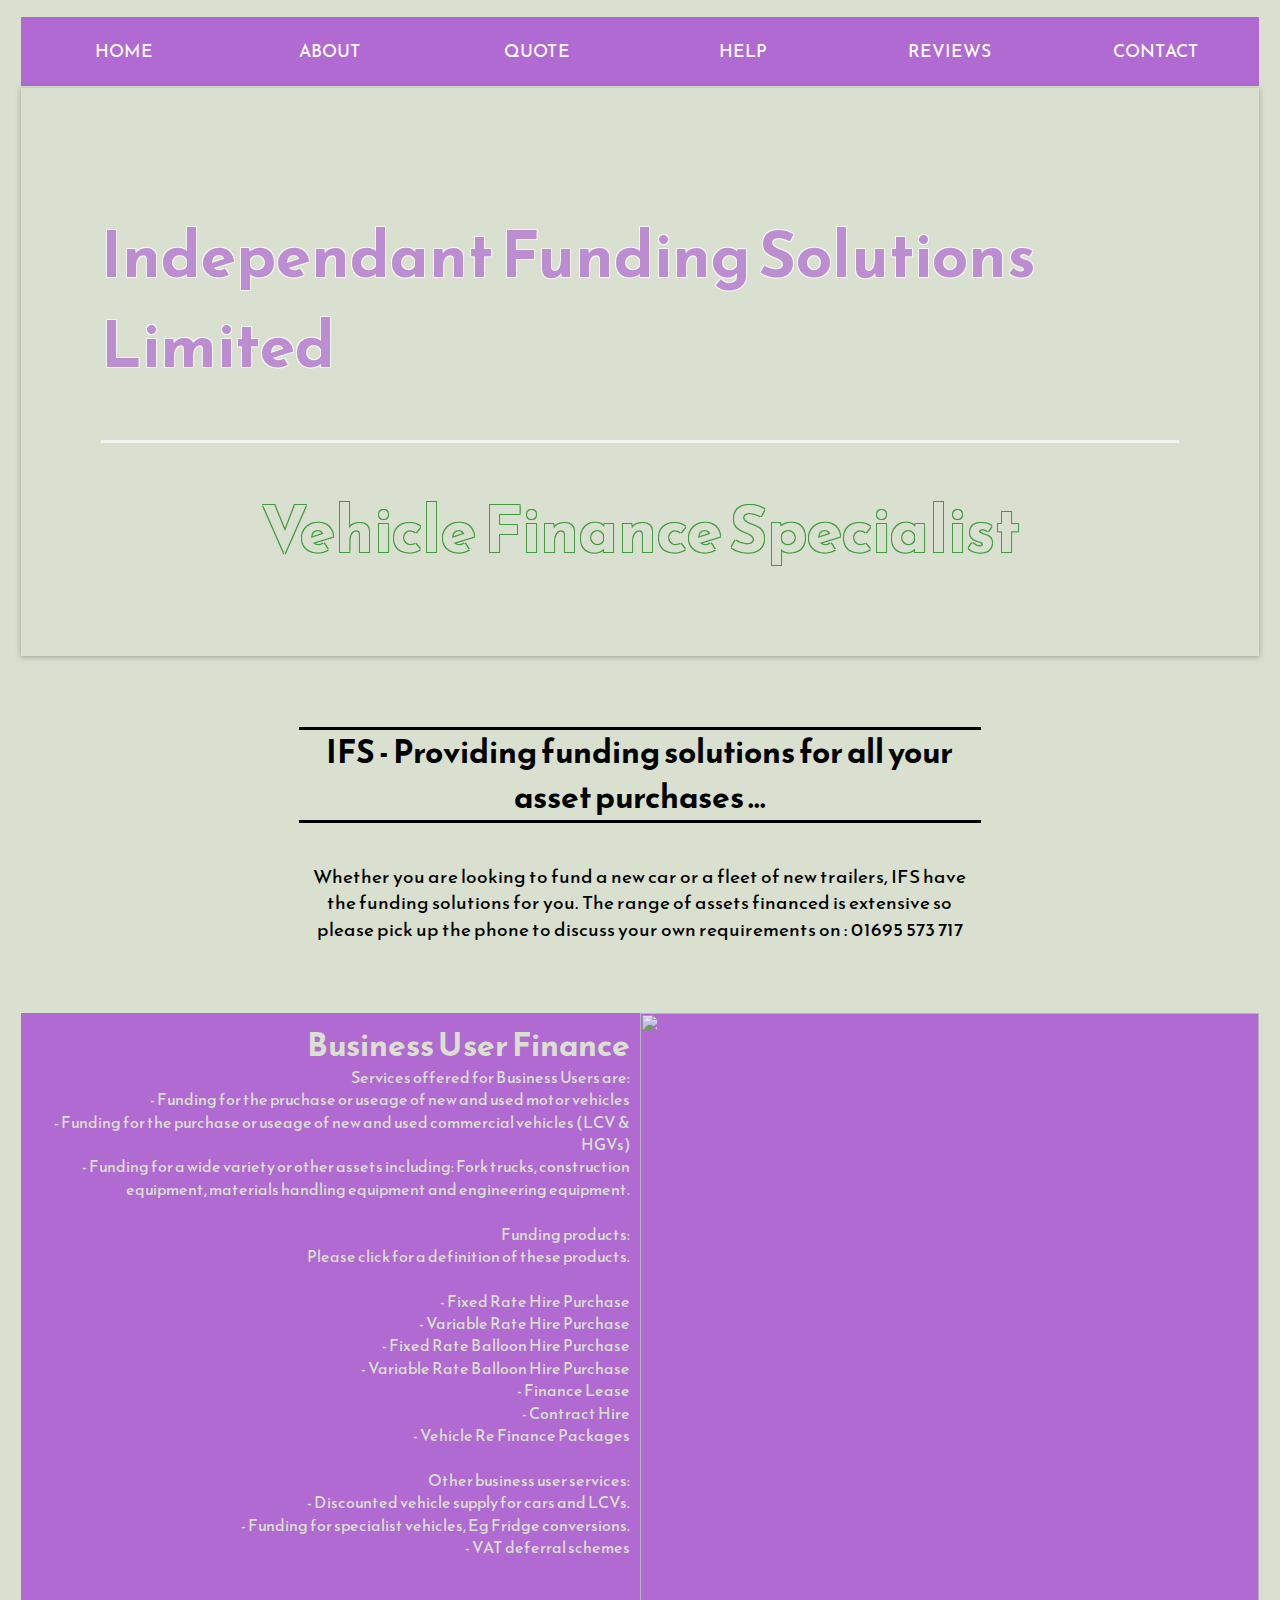
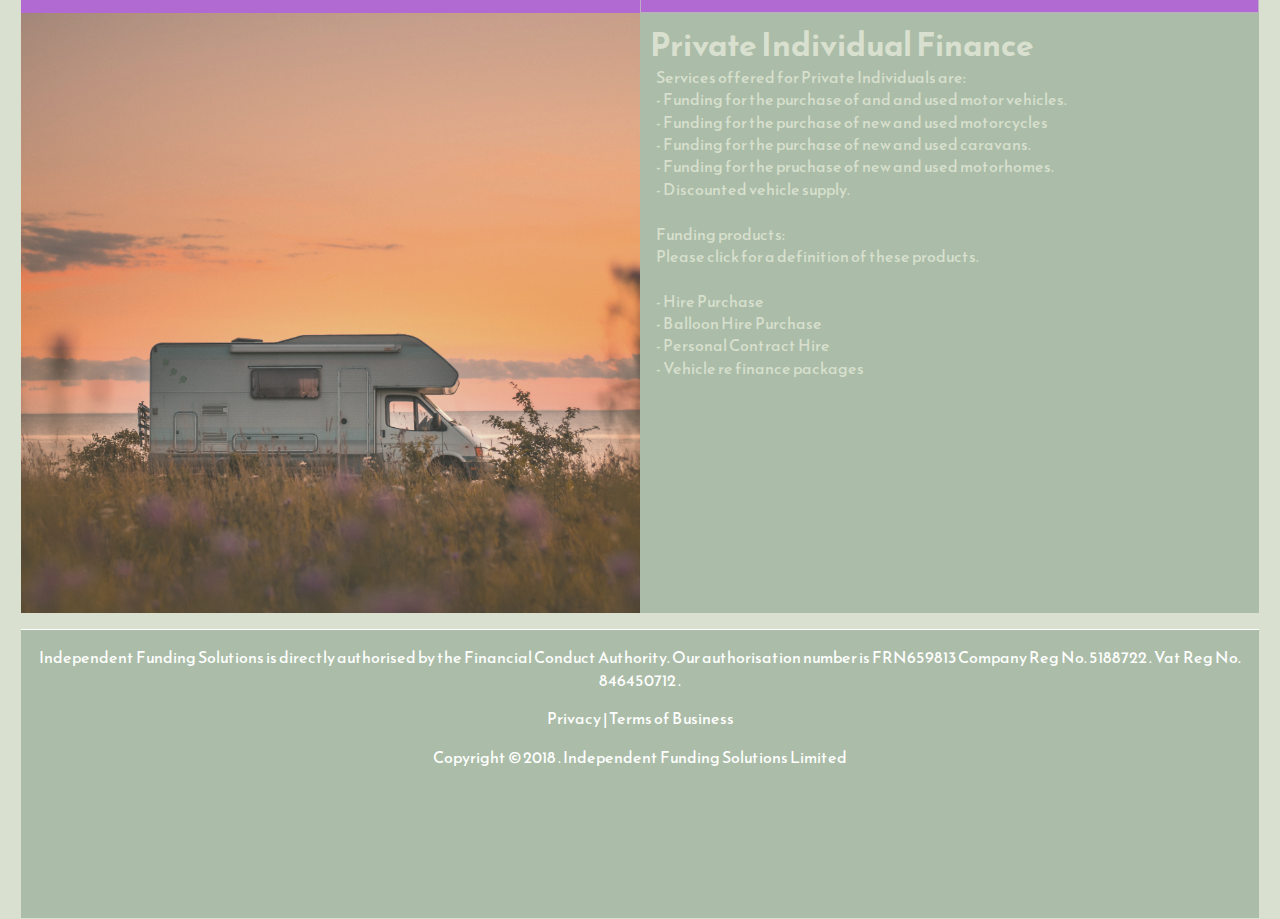
==== commit 673a8b25: "logos removed" ====
--- a/index.html
+++ b/index.html
@@ -96,7 +96,6 @@
             Company Reg No. 5188722 . Vat Reg No. 846450712 .
         </p>
         <p>Privacy  |  Terms of Business</p>
-        <img src="img/ifs logo 1.png">
         <p>	Copyright © 2018 . Independent Funding Solutions Limited</p>
         
 </footer>
--- a/styles.css
+++ b/styles.css
@@ -14,6 +14,9 @@
     box-sizing: border-box;
     line-height: 1.4; 
 }
+img{
+    max-width: 100%;
+}
 
 /*Font and page colour, margin also added. This adds a good look and keeps elements within the margin*/
 body {
@@ -21,12 +24,12 @@
     background:var(--primary);
     margin: 0px 20px;
 }
-img {
-    max-width: 100%;
-}
+
 /* Everything on each page is within this wrapper, keeps page within grid css and adds margin*/
 .wrapper {
     display: grid;
+    grid-template-columns: 100%;
+    max-width: 100%;
     grid-gap: 0px;
     margin: 1px 1px 1px;
 }
@@ -136,7 +139,6 @@
     grid-column: 2;
     border-style: solid hidden solid hidden;
     border-color: black;
-    border-radius: ;
     text-align: center;
     font-size: 2rem;
 }
@@ -319,7 +321,7 @@
     border-style: hidden hidden hidden hidden;
     border-width: 1px;
     background-color: var(--secondary);
-    width: 77%;
+    max-width: 100%;
     height: 90%;
     margin-top: 10px;
     margin-left: 30rem;
@@ -362,24 +364,24 @@
 /*A div is put within the form, this is done so placemen can be easily changed.
 Adding a grid makes it so text and box sizes and placement can be manipulated.s*/
 .f {
-  display: grid;
+    display: grid;
      grid-template-columns: 30% 70%;
      margin: 20px auto;
-
+    max-width: 100%;
+    width: 33vw;
  
 
 }
 /*Changes how the label and input tags look, adding margins and padding as well as how the text looks.*/
 label {
-   
+    float: left;
     text-align: left;
     white-space: nowrap;
+    word-wrap: break-word;
     padding-top: 12px;
-    margin-right: 20rem;
     padding-bottom: 20px;
-    
-    width: 100%;
-    max-width: 100%;
+    max-width: 100%;
+    text-overflow: inherit;
     white-space:pre-wrap;
     color: var(--light);
     text-align: left;
@@ -387,7 +389,7 @@
 }
 input {
     margin-top: 20px;
-    width: 100px;
+    max-width: 100%;
 }
 /*This changes the headings within the form, it acts as a seperator before each new part of the form*/
 .fheadings {
@@ -448,11 +450,13 @@
     border-style: hidden hidden hidden hidden;
     border-width: 1px;
     background-color: var(--secondary);
-    width: 77%;
+    
     height: 90%;
     margin-top: 5px;
     margin-left: 30rem;
     margin-right: 1px;
+
+    max-width: 100%;
 }
 
 .faq2 h1 {
@@ -586,13 +590,14 @@
 /* A transparent box is added around the content within the grids. They are all placed in the same grid column*/
 .boxe { 
     grid-area: 1/ 1 / 2 / 2;
-    width: 121rem;
+   
     height: 25rem;
     background-color: var(--dark);
     opacity: 0.2;
     padding: 50px;
     margin: 20px;
     border-radius: 25px;
+    max-width: 100%;
   }
 .contactinfo {
     grid-area: 1/ 1 / 2 / 2;
@@ -664,3 +669,105 @@
     margin: auto;
     float:center;
 }
+/******************* Mobile view *********************/
+
+@media(max-width: 1200px) {
+  
+    .main-nav ul {
+        grid-template-columns: 1fr;
+    }
+
+    .h1 {
+        font-size: 100vw;
+    }
+    .p {
+        font-size: 50vw;
+    }
+/*About us Mobile view*/
+    .staff img {
+        grid-column: 1;
+        padding: 0px;
+        margin: 0px;
+        height: 100%;
+        width: 100%;
+    }
+    .staff {
+        display: grid;
+        grid-template-columns: 20% 80%;
+        max-width: 100%;
+        width: 100%;
+        height: 100%;
+        padding: 0px;
+        margin: 0px;
+
+    }
+    .s1 {
+        grid-column: 2/2;
+        font-size: 0.5em;
+        padding: 0px;
+        margin: 0px;
+        width: 100%;
+    }
+    .staff2 {
+        grid-template-columns: 20% 80%;
+        margin: 0px;
+        max-width: 100%;
+        height: 100%;
+        width: 100%;
+
+    }
+
+    .s2 {
+        grid-column: 2/2;
+        font-size: 0.5em;
+        padding: 0px;
+        margin: 0px;
+        width: 100%;
+    }
+
+    .staff2 img {
+        grid-column:1;
+        padding: 0px;
+        margin: 0px;
+        height: 100%;
+        width: 100%;
+    }
+    /*Help Page*/
+    .faq {
+        width: 100%;
+        height: 100%;
+    }
+
+    .faq2 {
+        width: 100%;
+        height: 100%;
+        margin: 0px;
+        padding: 0px;
+    }
+
+    /*Conact*/
+    .boxe { 
+    height: 90vw;
+    width: 60vw;
+    max-width: 100%;
+    
+  }
+  .contactinfo {
+      padding-top: 10px;
+      font-size: 1em;
+      margin: 18em 120px auto;
+  }
+
+  .contactimg {
+    grid-area: 1 / 1 / 2 / 2;
+    margin: 50px 120px auto;
+    width: 50%;
+
+}
+
+input {
+    margin-top: 0px;
+    width: 10%;
+}
+
+}